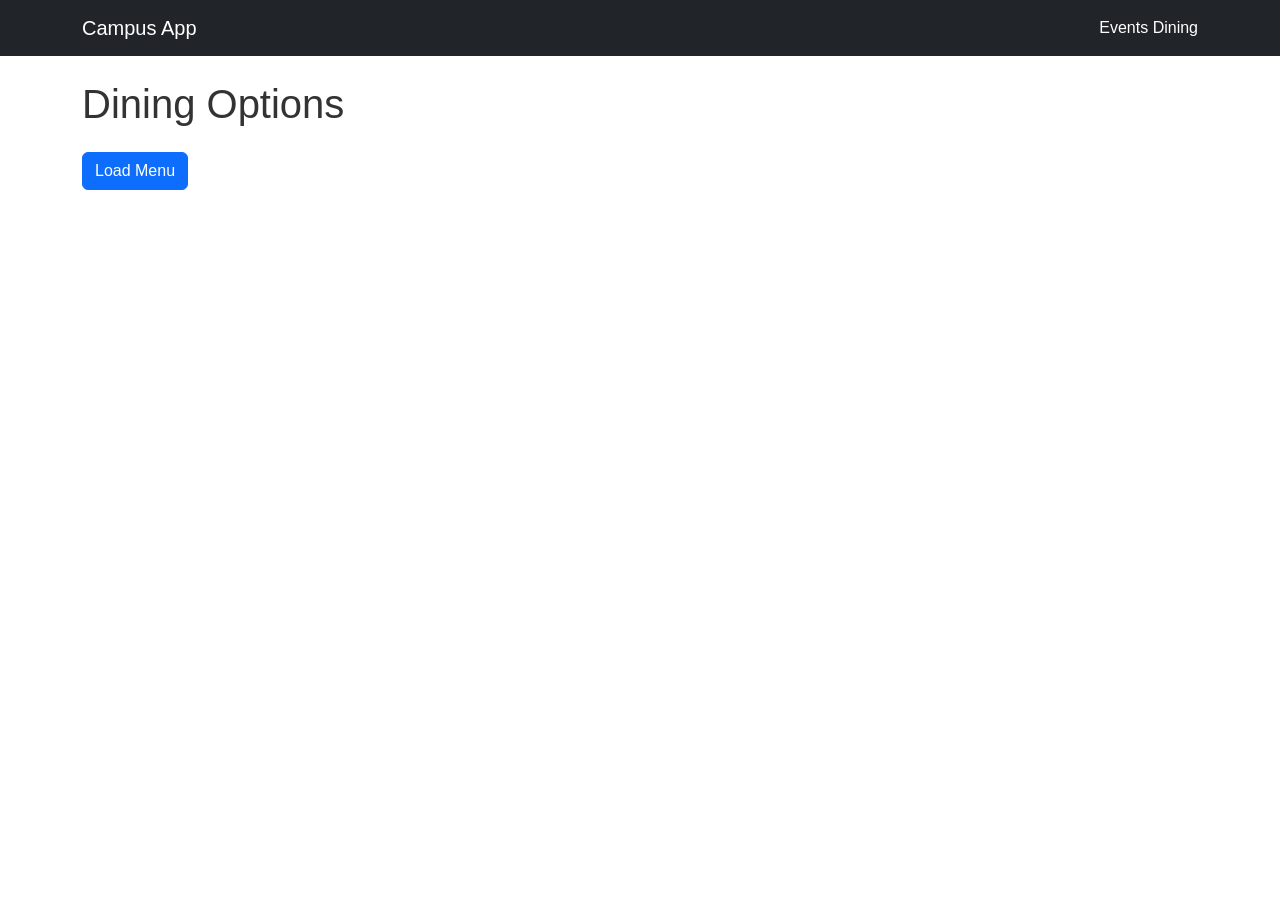
==== dining.html @ b9cef95b "add index.html" ====
<!DOCTYPE html>
<html lang="en">
<head>
  <meta charset="UTF-8">
  <meta name="viewport" content="width=device-width, initial-scale=1.0">
  <title>Dining</title>

  <!-- Bootstrap -->
  <link href="https://cdn.jsdelivr.net/npm/bootstrap@5.3.0/dist/css/bootstrap.min.css" rel="stylesheet">

  <!-- CSS -->
  <link rel="stylesheet" href="css/style.css">
</head>

<body>

  <!-- NAVBAR -->
  <nav class="navbar navbar-expand-lg navbar-dark bg-dark">
    <div class="container">
      <a class="navbar-brand" href="index.html">Campus App</a>
      <div>
        <a class="nav-link text-white d-inline" href="events.html">Events</a>
        <a class="nav-link text-white d-inline" href="dining.html">Dining</a>
      </div>
    </div>
  </nav>

  <!-- CONTENT -->
  <div class="container mt-4">
    <h1>Dining Options </h1>

    <button id="loadFood" class="btn btn-primary mt-3">Load Menu</button>

    <ul id="foodList" class="mt-3"></ul>
  </div>

  <!-- JS -->
  <script src="js/script.js"></script>
</body>
</html>
---- css/style.css ----
body {
  font-family: Arial, sans-serif;
}

h1 {
  color: #333;
}

ul {
  list-style: none;
  padding: 0;
}

li {
  background: #f4f4f4;
  margin: 5px 0;
  padding: 10px;
  border-radius: 5px;
}
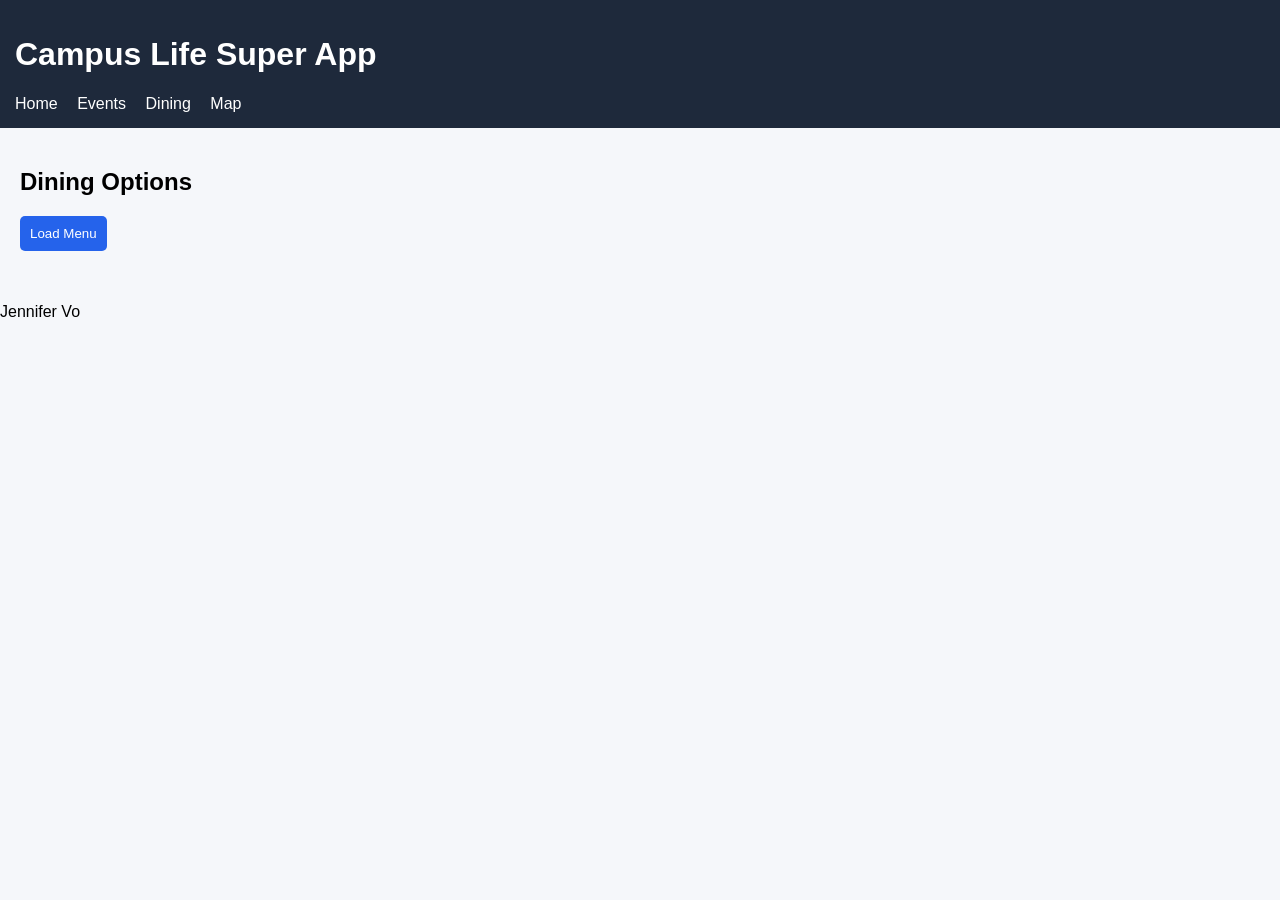
==== commit 30f18d00: "changed structure and added API integration" ====
--- a/dining.html
+++ b/dining.html
@@ -2,39 +2,37 @@
 <html lang="en">
 <head>
   <meta charset="UTF-8">
-  <meta name="viewport" content="width=device-width, initial-scale=1.0">
   <title>Dining</title>
-
-  <!-- Bootstrap -->
-  <link href="https://cdn.jsdelivr.net/npm/bootstrap@5.3.0/dist/css/bootstrap.min.css" rel="stylesheet">
-
-  <!-- CSS -->
   <link rel="stylesheet" href="css/style.css">
 </head>
 
 <body>
 
-  <!-- NAVBAR -->
-  <nav class="navbar navbar-expand-lg navbar-dark bg-dark">
-    <div class="container">
-      <a class="navbar-brand" href="index.html">Campus App</a>
-      <div>
-        <a class="nav-link text-white d-inline" href="events.html">Events</a>
-        <a class="nav-link text-white d-inline" href="dining.html">Dining</a>
-      </div>
-    </div>
+<header>
+  <h1> Campus Life Super App</h1>
+  <nav>
+    <a href="home.html">Home</a>
+    <a href="events.html">Events</a>
+    <a href="dining.html">Dining</a>
+    <a href="map.html">Map</a>
   </nav>
+</header>
 
-  <!-- CONTENT -->
-  <div class="container mt-4">
-    <h1>Dining Options </h1>
+<main>
 
-    <button id="loadFood" class="btn btn-primary mt-3">Load Menu</button>
+  <h2> Dining Options</h2>
 
-    <ul id="foodList" class="mt-3"></ul>
-  </div>
+  <button onclick="loadMenu()">Load Menu</button>
 
-  <!-- JS -->
-  <script src="js/script.js"></script>
+  <ul id="menuList"></ul>
+
+</main>
+
+<footer>
+  <p>Jennifer Vo </p>
+</footer>
+
+<script src="js/script.js"></script>
+
 </body>
 </html>
--- a/css/style.css
+++ b/css/style.css
@@ -1,19 +1,41 @@
 body {
-  font-family: Arial, sans-serif;
+  margin: 0;
+  font-family: Arial;
+  background: #f5f7fa;
 }
 
-h1 {
-  color: #333;
+header {
+  background: #1e293b;
+  color: white;
+  padding: 15px;
 }
 
-ul {
-  list-style: none;
-  padding: 0;
+nav a {
+  color: white;
+  margin-right: 15px;
+  text-decoration: none;
 }
 
-li {
-  background: #f4f4f4;
-  margin: 5px 0;
+main {
+  padding: 20px;
+}
+
+.features {
+  display: flex;
+  gap: 20px;
+}
+
+.card {
+  background: white;
+  padding: 15px;
+  border-radius: 8px;
+  width: 30%;
+}
+
+button {
+  background: #2563eb;
+  color: white;
   padding: 10px;
+  border: none;
   border-radius: 5px;
 }
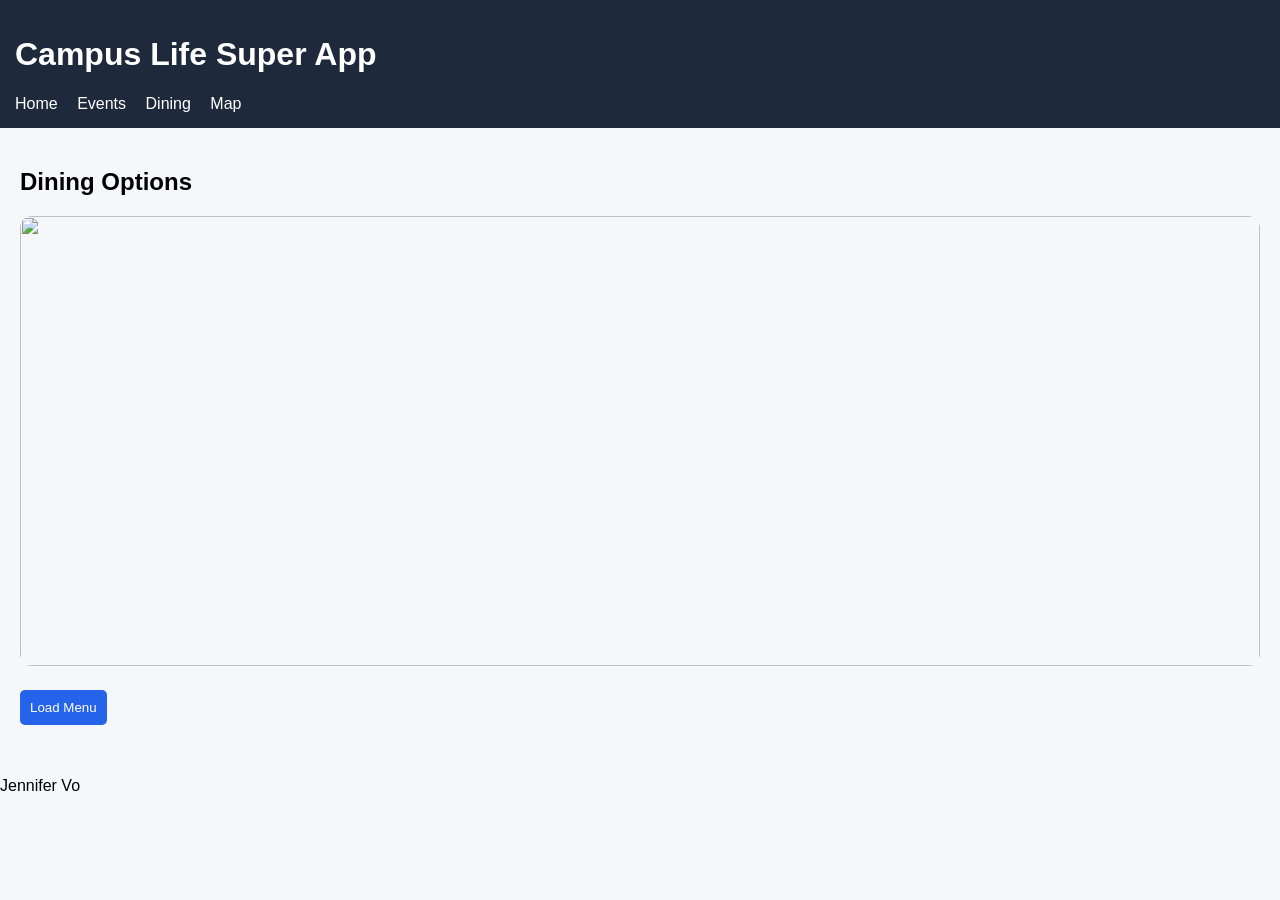
==== commit 398c881d: "Add Pictures and API" ====
--- a/dining.html
+++ b/dining.html
@@ -10,8 +10,9 @@
 
 <header>
   <h1> Campus Life Super App</h1>
+
   <nav>
-    <a href="home.html">Home</a>
+    <a href="index.html">Home</a>
     <a href="events.html">Events</a>
     <a href="dining.html">Dining</a>
     <a href="map.html">Map</a>
@@ -21,6 +22,12 @@
 <main>
 
   <h2> Dining Options</h2>
+
+  <!-- DINING IMAGE -->
+<div style="margin-bottom: 20px;">
+  <img src="https://www.montana.edu/culinaryservices/_ldp/.private_ldp/a243195/production/master/05ce8813-8c3b-43d6-8439-8f6910e143d7.jpg"
+       style="width: 100%; height: 450px; object-fit: cover; border-radius: 12px;">
+</div>
 
   <button onclick="loadMenu()">Load Menu</button>
 
